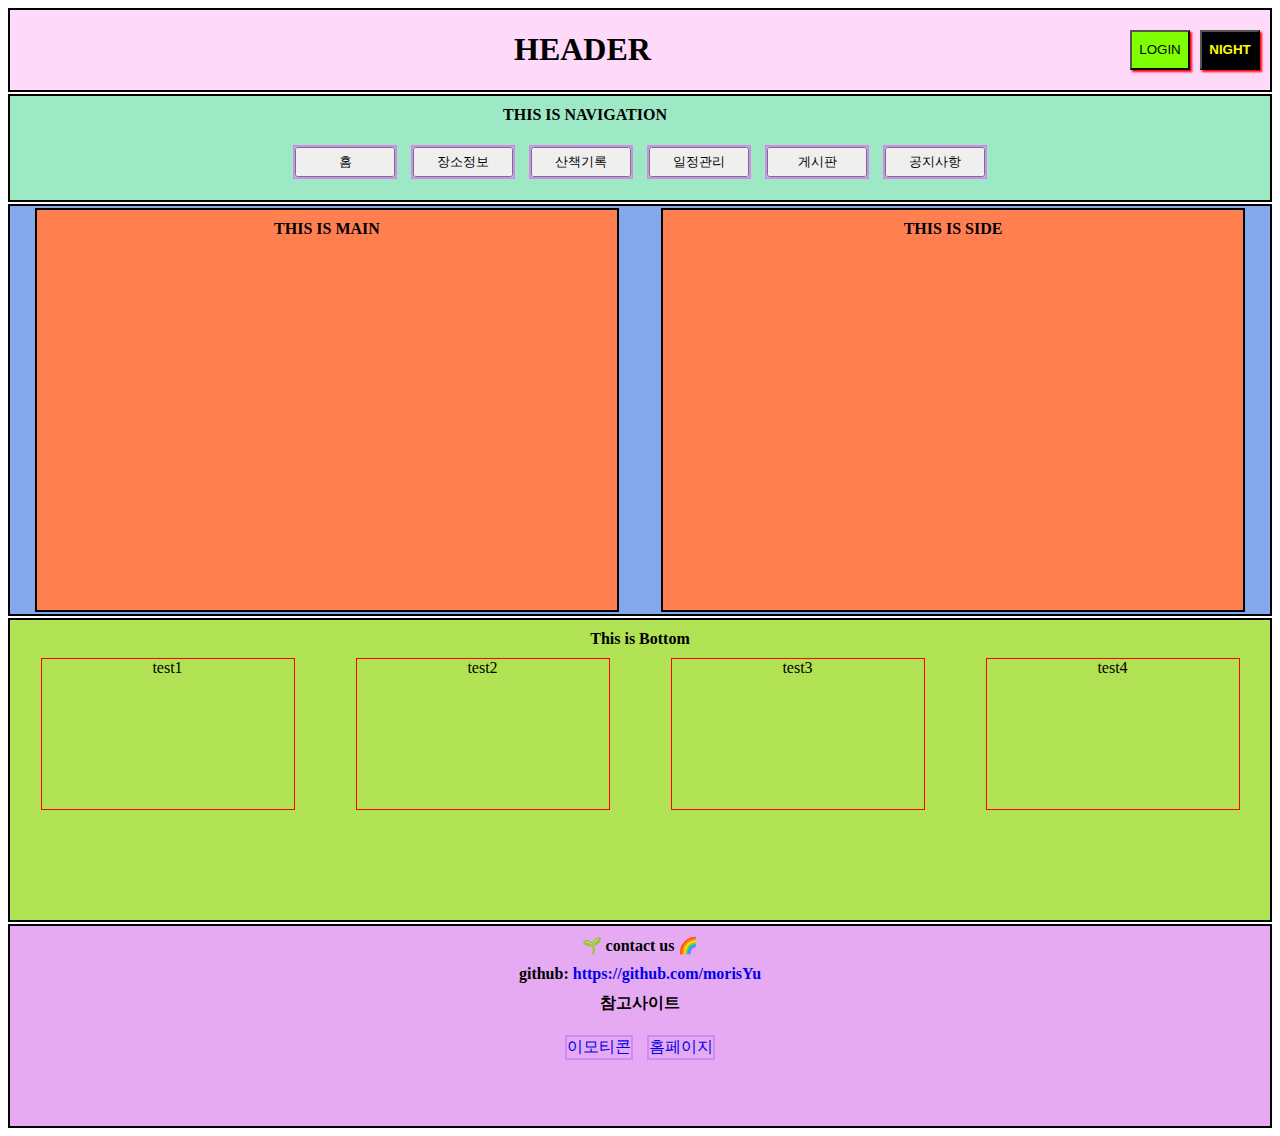
==== index.html @ 1632d556 "홈페이지 기본틀 생성" ====
<!DOCTYPE html>
<html lang="en">
  <head>
    <meta charset="UTF-8" />
    <title>Document</title>
    <link rel="stylesheet" href="./style.css" />
  </head>
  <body>
    <!-- 헤더 부분 -->
    <header>
      <div id="heading">
        <h1>HEADER</h1>
        <a href="./_pages/login.html"><input id="login_btn" type="button" value="LOGIN"/></a>
        <input id="night_day_btn" type="button" value="NIGHT"/>
      </div>
    </header>
    <!-- 네비게이션 부분 -->
    <nav>
        <p>THIS IS NAVIGATION</p>
      <ol>
        <li><a href="#" target="_blank"><button class="menu_btn">홈</button></a> </li>
        <li><button class="menu_btn">장소정보</button></li>
        <li><button class="menu_btn">산책기록</button></li>
        <li><button class="menu_btn">일정관리</button></li>
        <li><button class="menu_btn">게시판</button></li>
        <li><button class="menu_btn">공지사항</button></li>
      </ol>
    </nav>
    <!-- 컨테이너 부분 -->
    <div id="container">
      <!-- 메인 부분 -->
    <div id="main">
        <p>THIS IS MAIN</p>
        <img src="" alt="" width="300px" height="150px" />
      </div>
      <!-- 사이드 부분 -->
      <div id="map">
        <p>THIS IS SIDE</p>
      </div>
    </div>
          <!-- 바닥 부분 -->
          <div id="bottomLayer">
            <p>This is Bottom</p>
            <div id="test_wrapper">
                <div class="testBlock">test1</div>
                <div class="testBlock">test2</div>
                <div class="testBlock">test3</div>
                <div class="testBlock">test4</div>
            </div>
          </div>
    <!-- 푸터 부분 -->
    <footer>
      <p> &#x1F331; contact us &#127752;</p>
      <p>github: <a href="https://github.com/morisYu" target="_blank">https://github.com/morisYu</a></p>
      <div id="refer">
          <p>참고사이트</p>
          <ol id="foot">
              <li><a href="https://www.w3schools.com/charsets/ref_emoji.asp" target="_blank">이모티콘</a></li>
              <li><a href="#" target="_blank">홈페이지</a></li>
          </ol>
      </div>
    </footer>
  </body>
</html>
---- style.css ----
ol{
    
    text-align: center;
    padding-left: 0px;
}

li{
    display: inline-block;
    border: 2px solid rgb(213, 135, 242);
    margin: 5px;
}

a{
    text-decoration: none;
    font-size: 1em;
}

p{
    margin: 10px;
    text-align: center; 
    font-weight: bold;
}

nav{
    border: 2px solid ;
    margin-top: 2px;
    background-color: #9de8c5;
}

header{
    position: sticky;
    top: 0px;
}

footer{
    height: 200px;
    border: 2px solid ;
    margin-top: 2px;
    background-color: #e6aaf2;
}

img{
    width: auto;
    height: auto;
}

#heading{
    border: 2px solid;
    background-color: #FFD9FA;
    text-align: center;
}

#heading h1{
    position: relative;
    top: 0px;
    left: 40%;
    width: fit-content;
}

#login_btn{
    box-shadow: 2px 2px 2px red;
    width: 60px;
    height: 40px;
    background-color: chartreuse;
    float: right;
    position: relative;
    top: -60px;
    right: 80px;
}

#night_day_btn{
    box-shadow: 2px 2px 2px red;
    width: 60px;
    height: 40px;
    background-color: rgb(0, 0, 0);
    color: yellow;
    font-weight: bold;
    float: right;
    position: relative;
    top: -60px;
    right: -50px;
}

.menu_btn{
    width: 100px;
    height: 30px;
}

#container{
    height: 400px;
    border: 2px solid ;
    margin-top: 2px;
    background-color: #85a8ed;
    padding-bottom: 8px;
}

#main{
    width: 46%;
    height: 100%;
    border: 2px solid;
    margin-top: 2px;
    margin-left: 2%;
    background-color: coral;
    float: left;
}

#map{
    width: 46%;
    height: 100%;
    border: 2px solid;
    margin-top: 2px;
    margin-right: 2%;
    background-color: coral;
    float: right;
}

#bottomLayer{
    height: 300px;
    border: 2px solid;
    margin-top: 2px;
    background-color: rgb(176, 226, 84);
}

#test_wrapper{
    display: flex;
}

.testBlock{
    border: 1px solid red;
    margin: auto;
    width: 20%;
    height: 150px;
    text-align: center;
}
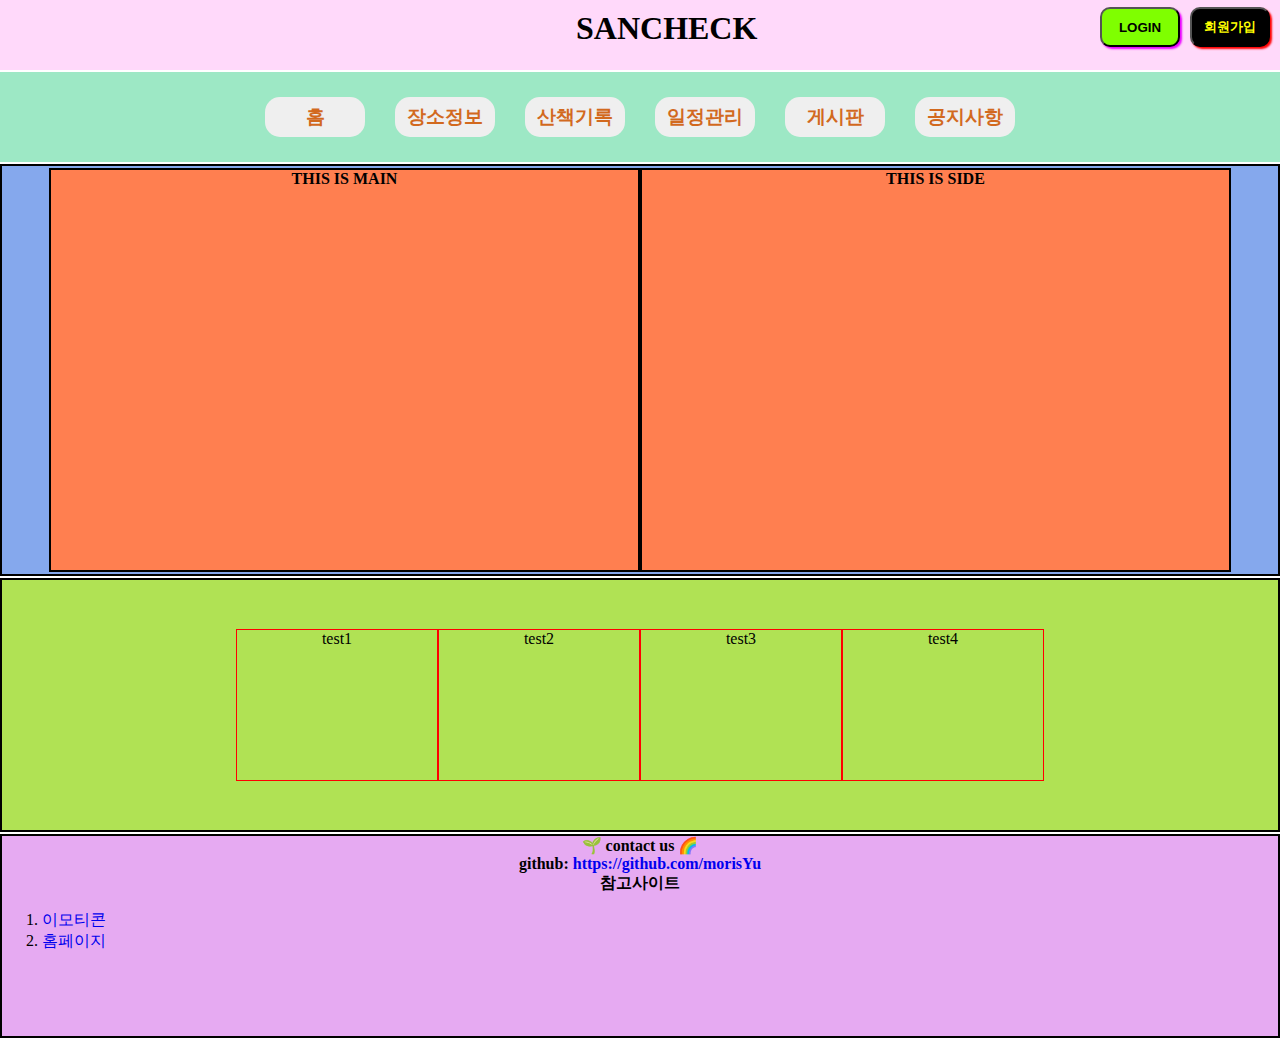
==== commit 41fea6b9: "로그인, 회원가입 페이지 작성" ====
--- a/index.html
+++ b/index.html
@@ -1,35 +1,31 @@
 <!DOCTYPE html>
-<html lang="en">
+<html lang="ko">
   <head>
     <meta charset="UTF-8" />
     <title>Document</title>
-    <link rel="stylesheet" href="./style.css" />
+    <link rel="stylesheet" href="/assets/css/style.css" />
+    <link rel="stylesheet" href="/assets/css/common.css" />
   </head>
   <body>
     <!-- 헤더 부분 -->
     <header>
-      <div id="heading">
-        <h1>HEADER</h1>
-        <a href="./_pages/login.html"><input id="login_btn" type="button" value="LOGIN"/></a>
-        <input id="night_day_btn" type="button" value="NIGHT"/>
-      </div>
+        <h1>SANCHECK</h1>
+        <a href="/_pages/login.html"><input id="login_btn" type="button" value="LOGIN"/></a>
+        <a href="/_pages/join.html"><input id="join_btn" type="button" value="회원가입"/></a>
     </header>
     <!-- 네비게이션 부분 -->
     <nav>
-        <p>THIS IS NAVIGATION</p>
-      <ol>
-        <li><a href="#" target="_blank"><button class="menu_btn">홈</button></a> </li>
-        <li><button class="menu_btn">장소정보</button></li>
-        <li><button class="menu_btn">산책기록</button></li>
-        <li><button class="menu_btn">일정관리</button></li>
-        <li><button class="menu_btn">게시판</button></li>
-        <li><button class="menu_btn">공지사항</button></li>
-      </ol>
+      <button class="menu_btn" onclick="location.href='/index.html'">홈</button>
+      <button class="menu_btn" onclick="location.href='#'">장소정보</button>
+      <button class="menu_btn" onclick="location.href='#'">산책기록</button>
+      <button class="menu_btn" onclick="location.href='#'">일정관리</button>
+      <button class="menu_btn" onclick="location.href='#'">게시판</button>
+      <button class="menu_btn" onclick="location.href='#'">공지사항</button>
     </nav>
     <!-- 컨테이너 부분 -->
     <div id="container">
       <!-- 메인 부분 -->
-    <div id="main">
+      <div id="main">
         <p>THIS IS MAIN</p>
         <img src="" alt="" width="300px" height="150px" />
       </div>
@@ -38,16 +34,15 @@
         <p>THIS IS SIDE</p>
       </div>
     </div>
-          <!-- 바닥 부분 -->
-          <div id="bottomLayer">
-            <p>This is Bottom</p>
-            <div id="test_wrapper">
-                <div class="testBlock">test1</div>
-                <div class="testBlock">test2</div>
-                <div class="testBlock">test3</div>
-                <div class="testBlock">test4</div>
-            </div>
-          </div>
+    <!-- 바닥 부분 -->
+    <div id="bottomLayer">
+      <div id="test_wrapper">
+          <div class="testBlock">test1</div>
+          <div class="testBlock">test2</div>
+          <div class="testBlock">test3</div>
+          <div class="testBlock">test4</div>
+      </div>
+    </div>
     <!-- 푸터 부분 -->
     <footer>
       <p> &#x1F331; contact us &#127752;</p>
--- a/assets/css/style.css
+++ b/assets/css/style.css
@@ -0,0 +1,153 @@
+/* 헤더 구성요소 */
+
+header{
+    position: relative;
+    display: inline-block;
+    top: 0px;
+    width: 100%;
+    height: 70px;
+    /* border: 2px solid; */
+    background-color: #FFD9FA;
+    text-align: center;
+    z-index: 1;
+}
+
+header h1{
+    position: relative;
+    top: 10px;
+    left: 45%;
+    width: fit-content;
+}
+
+#login_btn{
+    position: relative;
+    float: right;
+    top: -30px;
+    right: 100px;
+    border-radius: 10px;
+    box-shadow: 2px 2px 2px rgb(234, 0, 255);
+    width: 80px;
+    height: 40px;
+    background-color: chartreuse;
+    font-weight: bold;
+}
+
+#login_btn:hover{
+    background-color: white;
+    transform: translate(-1px, -1px);
+}
+
+#join_btn{
+    position: relative;
+    float: right;
+    top: -30px;
+    right: -70px;
+    border-radius: 10px;
+    box-shadow: 2px 2px 2px red;
+    width: 80px;
+    height: 40px;
+    background-color: rgb(0, 0, 0);
+    color: yellow;
+    font-weight: bold;
+}
+
+#join_btn:hover{
+    background-color: white;
+    color: black;
+    transform: translate(-1px, -1px);
+}
+
+/* 네비게이션 구성요소 */
+
+nav{
+    position: relative;
+    display: flex;
+    justify-content: center;
+    align-items: center;
+    height: 90px;
+    background-color: #9de8c5;
+    margin-top: 2px;
+}
+
+.menu_btn{
+    width: 100px;
+    height: 40px;
+    margin-left: 15px;
+    margin-right: 15px;
+    /* appearance: none; */
+    border-radius: 15px;
+    font-size: 1.2rem;
+    font-weight: bold;
+    color: chocolate;
+    border: none;
+}
+
+.menu_btn:hover{
+    background-color: rgb(241, 210, 255);
+}
+
+/* 메인 구성요소 */
+
+#container{
+    display: flex;
+    justify-content: center;
+    position: relative;
+    height: 400px;
+    border: 2px solid ;
+    margin-top: 2px;
+    background-color: #85a8ed;
+    padding-bottom: 8px;
+}
+
+#main{
+    width: 46%;
+    height: 100%;
+    border: 2px solid;
+    margin-top: 2px;
+    margin-left: 2%;
+    background-color: coral;
+    float: left;
+}
+
+#map{
+    width: 46%;
+    height: 100%;
+    border: 2px solid;
+    margin-top: 2px;
+    margin-right: 2%;
+    background-color: coral;
+    float: right;
+}
+
+/* 바텀 구성요소 */
+#bottomLayer{
+    height: 250px;
+    border: 2px solid;
+    margin-top: 2px;
+    background-color: rgb(176, 226, 84);
+    display: flex;
+    justify-content: center;
+    align-items: center;
+}
+
+#test_wrapper{
+    display: flex;
+    justify-content: center;
+    align-items: center;
+}
+
+.testBlock{
+    border: 1px solid red;
+    margin: auto;
+    width: 200px;
+    height: 150px;
+    text-align: center;
+}
+
+/* 푸터 구성요소 */
+footer{
+    height: 200px;
+    border: 2px solid ;
+    margin-top: 2px;
+    background-color: #e6aaf2;
+}--- a/assets/css/common.css
+++ b/assets/css/common.css
@@ -0,0 +1,24 @@
+body{
+    padding: 0px;
+    margin: 0px;
+}
+
+h1, h2, h3, h4, h5, h6{
+    margin: 0px;
+}
+
+a{
+    text-decoration: none;
+    font-size: 1em;
+}
+
+p{
+    margin: 0px;
+    text-align: center; 
+    font-weight: bold;
+}
+
+img{
+    width: auto;
+    height: auto;
+} 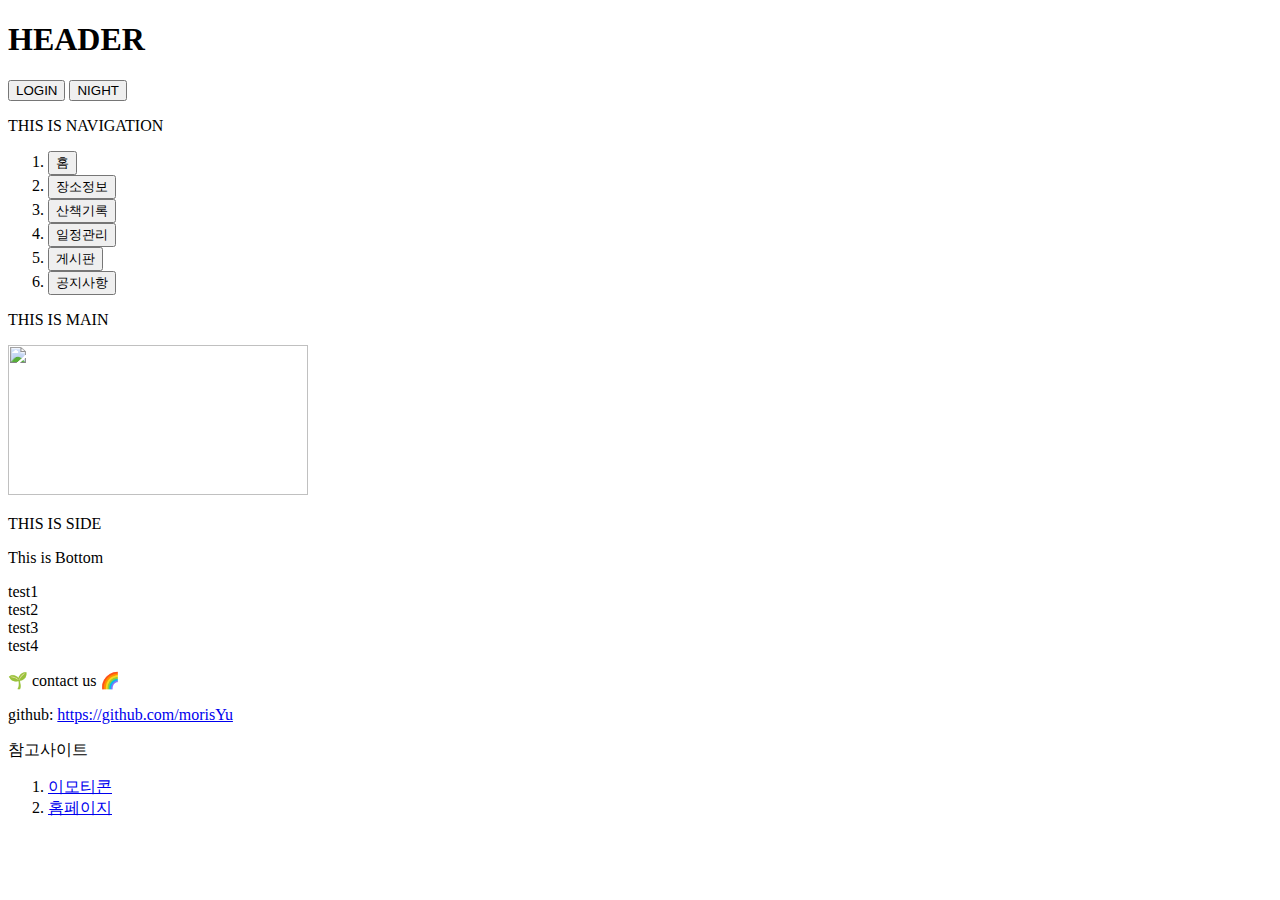
==== commit cf821684: "회원 관련 페이지 작성중" ====
--- a/index.html
+++ b/index.html
@@ -1,31 +1,36 @@
 <!DOCTYPE html>
-<html lang="ko">
+<html lang="en">
   <head>
     <meta charset="UTF-8" />
     <title>Document</title>
-    <link rel="stylesheet" href="/assets/css/style.css" />
-    <link rel="stylesheet" href="/assets/css/common.css" />
+    <link rel="stylesheet" href="./style.css" />
+    <script src=""></script>
   </head>
   <body>
     <!-- 헤더 부분 -->
     <header>
-        <h1>SANCHECK</h1>
-        <a href="/_pages/login.html"><input id="login_btn" type="button" value="LOGIN"/></a>
-        <a href="/_pages/join.html"><input id="join_btn" type="button" value="회원가입"/></a>
+      <div id="heading">
+        <h1>HEADER</h1>
+        <a href="./_pages/login.html"><input id="login_btn" type="button" value="LOGIN"/></a>
+        <input id="night_day_btn" type="button" value="NIGHT"/>
+      </div>
     </header>
     <!-- 네비게이션 부분 -->
     <nav>
-      <button class="menu_btn" onclick="location.href='/index.html'">홈</button>
-      <button class="menu_btn" onclick="location.href='#'">장소정보</button>
-      <button class="menu_btn" onclick="location.href='#'">산책기록</button>
-      <button class="menu_btn" onclick="location.href='#'">일정관리</button>
-      <button class="menu_btn" onclick="location.href='#'">게시판</button>
-      <button class="menu_btn" onclick="location.href='#'">공지사항</button>
+        <p>THIS IS NAVIGATION</p>
+      <ol>
+        <li><a href="#" target="_blank"><button class="menu_btn">홈</button></a> </li>
+        <li><button class="menu_btn">장소정보</button></li>
+        <li><button class="menu_btn">산책기록</button></li>
+        <li><button class="menu_btn">일정관리</button></li>
+        <li><button class="menu_btn">게시판</button></li>
+        <li><button class="menu_btn">공지사항</button></li>
+      </ol>
     </nav>
     <!-- 컨테이너 부분 -->
     <div id="container">
       <!-- 메인 부분 -->
-      <div id="main">
+    <div id="main">
         <p>THIS IS MAIN</p>
         <img src="" alt="" width="300px" height="150px" />
       </div>
@@ -34,15 +39,16 @@
         <p>THIS IS SIDE</p>
       </div>
     </div>
-    <!-- 바닥 부분 -->
-    <div id="bottomLayer">
-      <div id="test_wrapper">
-          <div class="testBlock">test1</div>
-          <div class="testBlock">test2</div>
-          <div class="testBlock">test3</div>
-          <div class="testBlock">test4</div>
-      </div>
-    </div>
+          <!-- 바닥 부분 -->
+          <div id="bottomLayer">
+            <p>This is Bottom</p>
+            <div id="test_wrapper">
+                <div class="testBlock">test1</div>
+                <div class="testBlock">test2</div>
+                <div class="testBlock">test3</div>
+                <div class="testBlock">test4</div>
+            </div>
+          </div>
     <!-- 푸터 부분 -->
     <footer>
       <p> &#x1F331; contact us &#127752;</p>
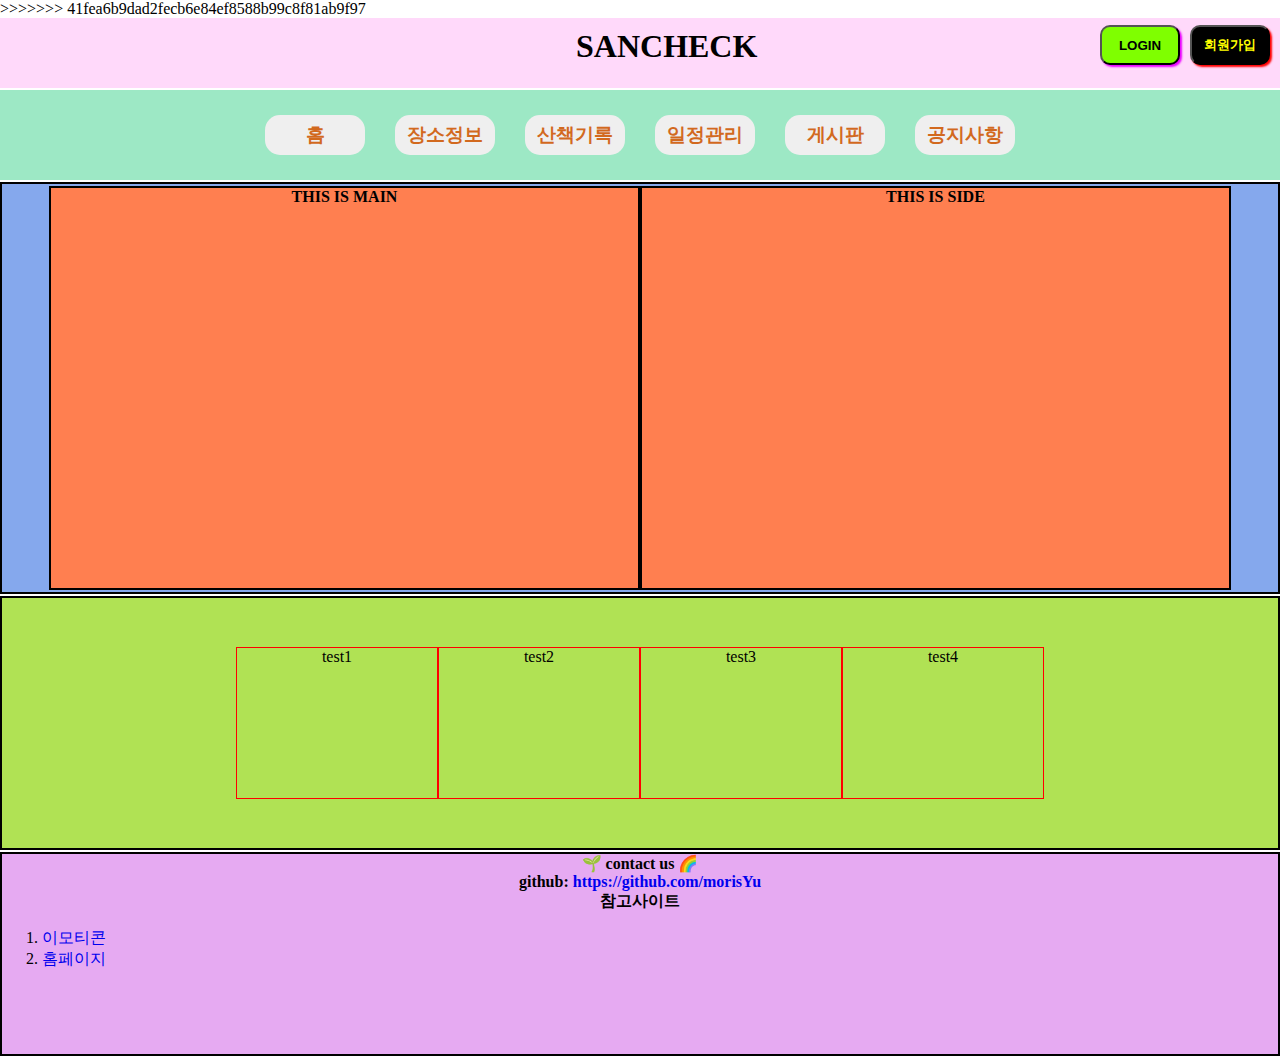
==== commit 19ad47bc: "MERGE commit" ====
--- a/index.html
+++ b/index.html
@@ -1,36 +1,32 @@
 <!DOCTYPE html>
-<html lang="en">
+<html lang="ko">
   <head>
     <meta charset="UTF-8" />
     <title>Document</title>
-    <link rel="stylesheet" href="./style.css" />
-    <script src=""></script>
+    <link rel="stylesheet" href="/assets/css/style.css" />
+    <link rel="stylesheet" href="/assets/css/common.css" />
+>>>>>>> 41fea6b9dad2fecb6e84ef8588b99c8f81ab9f97
   </head>
   <body>
     <!-- 헤더 부분 -->
     <header>
-      <div id="heading">
-        <h1>HEADER</h1>
-        <a href="./_pages/login.html"><input id="login_btn" type="button" value="LOGIN"/></a>
-        <input id="night_day_btn" type="button" value="NIGHT"/>
-      </div>
+        <h1>SANCHECK</h1>
+        <a href="/_pages/login.html"><input id="login_btn" type="button" value="LOGIN"/></a>
+        <a href="/_pages/join.html"><input id="join_btn" type="button" value="회원가입"/></a>
     </header>
     <!-- 네비게이션 부분 -->
     <nav>
-        <p>THIS IS NAVIGATION</p>
-      <ol>
-        <li><a href="#" target="_blank"><button class="menu_btn">홈</button></a> </li>
-        <li><button class="menu_btn">장소정보</button></li>
-        <li><button class="menu_btn">산책기록</button></li>
-        <li><button class="menu_btn">일정관리</button></li>
-        <li><button class="menu_btn">게시판</button></li>
-        <li><button class="menu_btn">공지사항</button></li>
-      </ol>
+      <button class="menu_btn" onclick="location.href='/index.html'">홈</button>
+      <button class="menu_btn" onclick="location.href='#'">장소정보</button>
+      <button class="menu_btn" onclick="location.href='#'">산책기록</button>
+      <button class="menu_btn" onclick="location.href='#'">일정관리</button>
+      <button class="menu_btn" onclick="location.href='#'">게시판</button>
+      <button class="menu_btn" onclick="location.href='#'">공지사항</button>
     </nav>
     <!-- 컨테이너 부분 -->
     <div id="container">
       <!-- 메인 부분 -->
-    <div id="main">
+      <div id="main">
         <p>THIS IS MAIN</p>
         <img src="" alt="" width="300px" height="150px" />
       </div>
@@ -39,16 +35,15 @@
         <p>THIS IS SIDE</p>
       </div>
     </div>
-          <!-- 바닥 부분 -->
-          <div id="bottomLayer">
-            <p>This is Bottom</p>
-            <div id="test_wrapper">
-                <div class="testBlock">test1</div>
-                <div class="testBlock">test2</div>
-                <div class="testBlock">test3</div>
-                <div class="testBlock">test4</div>
-            </div>
-          </div>
+    <!-- 바닥 부분 -->
+    <div id="bottomLayer">
+      <div id="test_wrapper">
+          <div class="testBlock">test1</div>
+          <div class="testBlock">test2</div>
+          <div class="testBlock">test3</div>
+          <div class="testBlock">test4</div>
+      </div>
+    </div>
     <!-- 푸터 부분 -->
     <footer>
       <p> &#x1F331; contact us &#127752;</p>
--- a/assets/css/style.css
+++ b/assets/css/style.css
@@ -0,0 +1,153 @@
+/* 헤더 구성요소 */
+
+header{
+    position: relative;
+    display: inline-block;
+    top: 0px;
+    width: 100%;
+    height: 70px;
+    /* border: 2px solid; */
+    background-color: #FFD9FA;
+    text-align: center;
+    z-index: 1;
+}
+
+header h1{
+    position: relative;
+    top: 10px;
+    left: 45%;
+    width: fit-content;
+}
+
+#login_btn{
+    position: relative;
+    float: right;
+    top: -30px;
+    right: 100px;
+    border-radius: 10px;
+    box-shadow: 2px 2px 2px rgb(234, 0, 255);
+    width: 80px;
+    height: 40px;
+    background-color: chartreuse;
+    font-weight: bold;
+}
+
+#login_btn:hover{
+    background-color: white;
+    transform: translate(-1px, -1px);
+}
+
+#join_btn{
+    position: relative;
+    float: right;
+    top: -30px;
+    right: -70px;
+    border-radius: 10px;
+    box-shadow: 2px 2px 2px red;
+    width: 80px;
+    height: 40px;
+    background-color: rgb(0, 0, 0);
+    color: yellow;
+    font-weight: bold;
+}
+
+#join_btn:hover{
+    background-color: white;
+    color: black;
+    transform: translate(-1px, -1px);
+}
+
+/* 네비게이션 구성요소 */
+
+nav{
+    position: relative;
+    display: flex;
+    justify-content: center;
+    align-items: center;
+    height: 90px;
+    background-color: #9de8c5;
+    margin-top: 2px;
+}
+
+.menu_btn{
+    width: 100px;
+    height: 40px;
+    margin-left: 15px;
+    margin-right: 15px;
+    /* appearance: none; */
+    border-radius: 15px;
+    font-size: 1.2rem;
+    font-weight: bold;
+    color: chocolate;
+    border: none;
+}
+
+.menu_btn:hover{
+    background-color: rgb(241, 210, 255);
+}
+
+/* 메인 구성요소 */
+
+#container{
+    display: flex;
+    justify-content: center;
+    position: relative;
+    height: 400px;
+    border: 2px solid ;
+    margin-top: 2px;
+    background-color: #85a8ed;
+    padding-bottom: 8px;
+}
+
+#main{
+    width: 46%;
+    height: 100%;
+    border: 2px solid;
+    margin-top: 2px;
+    margin-left: 2%;
+    background-color: coral;
+    float: left;
+}
+
+#map{
+    width: 46%;
+    height: 100%;
+    border: 2px solid;
+    margin-top: 2px;
+    margin-right: 2%;
+    background-color: coral;
+    float: right;
+}
+
+/* 바텀 구성요소 */
+#bottomLayer{
+    height: 250px;
+    border: 2px solid;
+    margin-top: 2px;
+    background-color: rgb(176, 226, 84);
+    display: flex;
+    justify-content: center;
+    align-items: center;
+}
+
+#test_wrapper{
+    display: flex;
+    justify-content: center;
+    align-items: center;
+}
+
+.testBlock{
+    border: 1px solid red;
+    margin: auto;
+    width: 200px;
+    height: 150px;
+    text-align: center;
+}
+
+/* 푸터 구성요소 */
+footer{
+    height: 200px;
+    border: 2px solid ;
+    margin-top: 2px;
+    background-color: #e6aaf2;
+}--- a/assets/css/common.css
+++ b/assets/css/common.css
@@ -0,0 +1,24 @@
+body{
+    padding: 0px;
+    margin: 0px;
+}
+
+h1, h2, h3, h4, h5, h6{
+    margin: 0px;
+}
+
+a{
+    text-decoration: none;
+    font-size: 1em;
+}
+
+p{
+    margin: 0px;
+    text-align: center; 
+    font-weight: bold;
+}
+
+img{
+    width: auto;
+    height: auto;
+} 